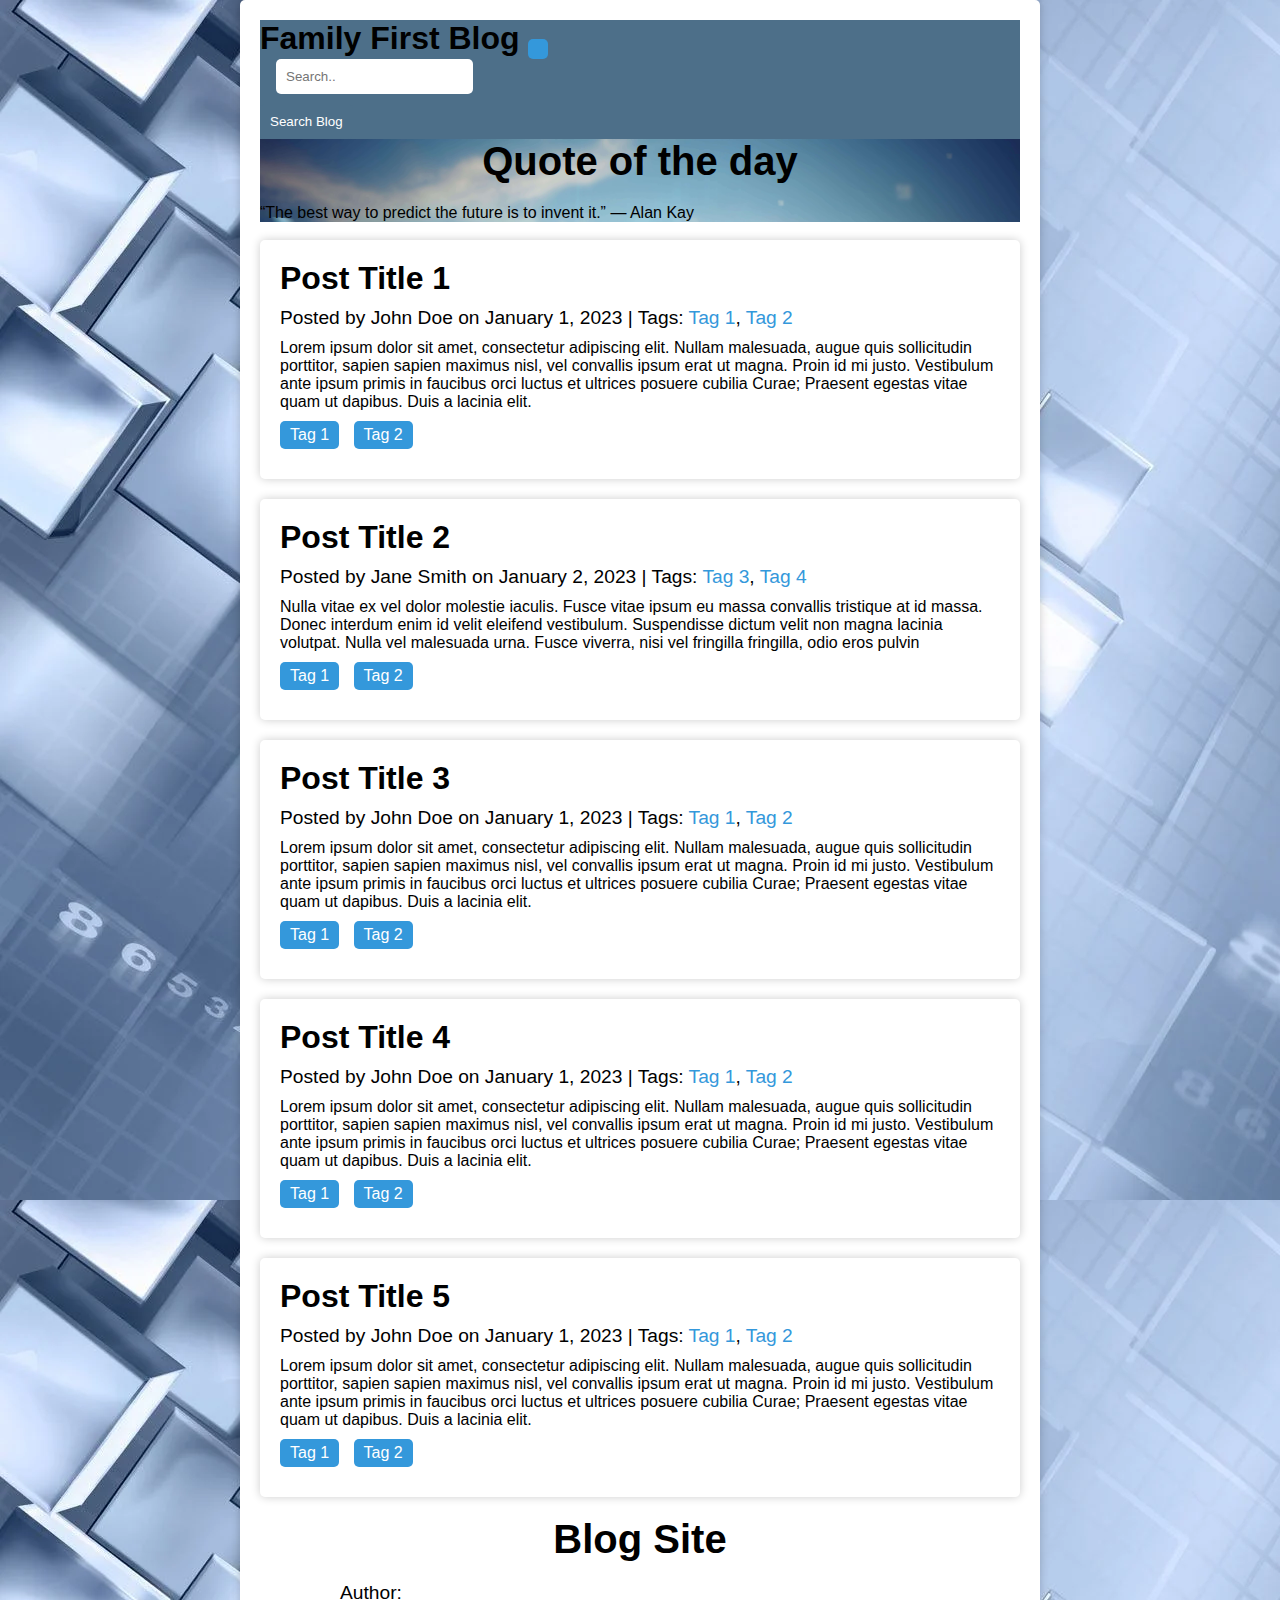
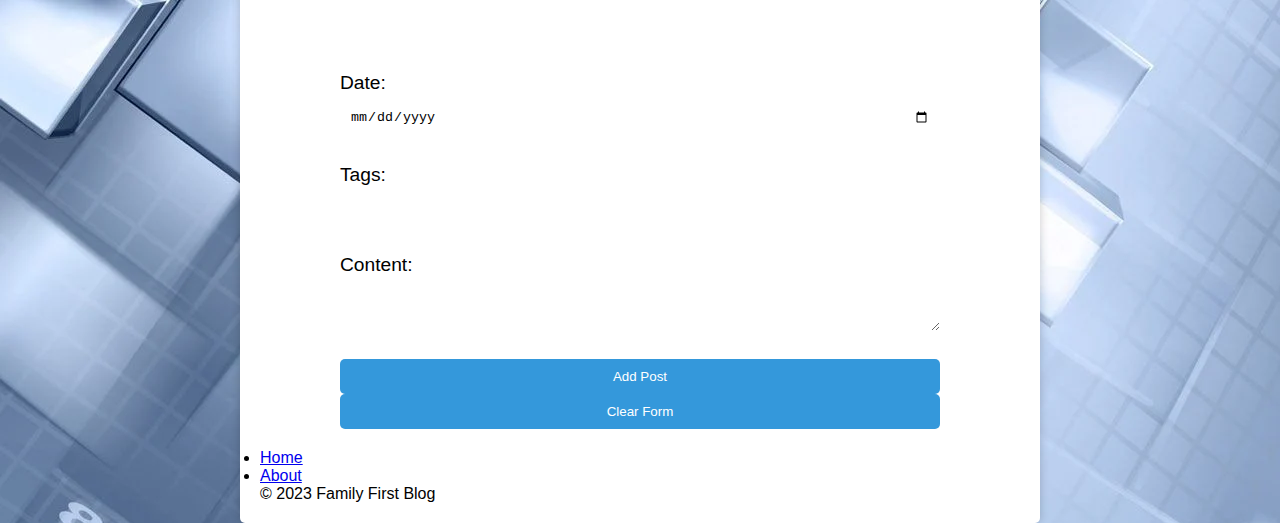
==== kindex.html @ 548a8da6 "commit2 KL" ====
<!DOCTYPE html>
<html lang="en">
  <head>
    <meta charset="UTF-8" />
    <meta http-equiv="X-UA-Compatible" content="IE=edge" />
    <meta name="viewport" content="width=device-width, initial-scale=1.0" />
    <link rel="stylesheet" href="styles.css">
    <title>Family First Blog</title>
    <link
      href="https://cdn.jsdelivr.net/npm/bootstrap@5.3.0-alpha1/dist/css/bootstrap.min.css"
      rel="stylesheet"
      integrity="sha384-GLhlTQ8iRABdZLl6O3oVMWSktQOp6b7In1Zl3/Jr59b6EGGoI1aFkw7cmDA6j6gD"
      crossorigin="anonymous"
    />
    <link
     rel="stylesheet"
     href="https://cdnjs.cloudflare.com/ajax/libs/animate.css/4.1.1/animate.min.css"
   />
    
  </head>
  <body>
    <!--NAVIGATION BAR----------------------------->
    <div class="container">
      <div class="row">
        <nav class="navbar navbar-expand-lg bg-body-tertiary">
          <div class="container-fluid" style="background-color: rgb(77, 111, 137);">
            <a style="font-size:xx-large; font-weight: bolder">Family First Blog </a>
            <button
              class="navbar-toggler"
              type="button"
              data-bs-toggle="collapse"
              data-bs-target="#navbarSupportedContent"
              aria-controls="navbarSupportedContent"
              aria-expanded="false"
              aria-label="Toggle navigation"
            >
              <span class="navbar-toggler-icon"></span>
            </button>
            <div class="collapse navbar-collapse" id="navbarSupportedContent">
            </div>
            <div class="topnav" style="padding-left: 1rem; padding-right: 1rem;">
                <input type="text" placeholder="Search..">
              </div>
                <button class="btn btn-outline-light" type="submit">
                  Search Blog
                </button>            
            </div>
        </nav>
      </div>

      <!--HERO SECTION----------->

      <div class="row1">
        <div class="px-4 py-5 my-5 text-center">
          <h1 class="display-5 fw-bold">Quote of the day</h1>
          <div class="col-lg-6 mx-auto">
            <p class="lead mb-4">
                “The best way to predict the future is to invent it.” ― Alan Kay
            </p>
          </div>
        </div>
      </div>

      <!---------------------- JOHN  ---------------------> 
      <body>
     
        <br>
        <main>
            <div class="post">
              <h2>Post Title 1</h2>
              <div class="post-meta">
                Posted by John Doe on January 1, 2023 | Tags: <a href="#">Tag 1</a>, <a href="#">Tag 2</a>
              </div>
              <p>Lorem ipsum dolor sit amet, consectetur adipiscing elit. Nullam malesuada, augue quis sollicitudin porttitor, sapien sapien maximus nisl, vel convallis ipsum erat ut magna. Proin id mi justo. Vestibulum ante ipsum primis in faucibus orci luctus et ultrices posuere cubilia Curae; Praesent egestas vitae quam ut dapibus. Duis a lacinia elit.</p>
              <div class="post-tags">
                <a href="#">Tag 1</a>
                <a href="#">Tag 2</a>
              </div>
            </div>
            <div class="post">
              <h2>Post Title 2</h2>
              <div class="post-meta">
                Posted by Jane Smith on January 2, 2023 | Tags: <a href="#">Tag 3</a>, <a href="#">Tag 4</a>
              </div>
              <p>Nulla vitae ex vel dolor molestie iaculis. Fusce vitae ipsum eu massa convallis tristique at id massa. Donec interdum enim id velit eleifend vestibulum. Suspendisse dictum velit non magna lacinia volutpat. Nulla vel malesuada urna. Fusce viverra, nisi vel fringilla fringilla, odio eros pulvin
                <div class="post-tags">
                <a href="#">Tag 1</a>
                <a href="#">Tag 2</a>
              </div>
            </div>
            <div class="post">
              <h2>Post Title 3</h2>
              <div class="post-meta">
                Posted by John Doe  on January 1, 2023  | Tags: <a href="#">Tag 1</a>, <a href="#">Tag 2</a>
              </div>
              <p>Lorem ipsum dolor sit amet, consectetur adipiscing elit. Nullam malesuada, augue quis sollicitudin porttitor, sapien sapien maximus nisl, vel convallis ipsum erat ut magna. Proin id mi justo. Vestibulum ante ipsum primis in faucibus orci luctus et ultrices posuere cubilia Curae; Praesent egestas vitae quam ut dapibus. Duis a lacinia elit.</p>
              <div class="post-tags">
                <a href="#">Tag 1</a>
                <a href="#">Tag 2</a>
              </div>
            </div>
            <div class="post">
              <h2>Post Title 4</h2>
              <div class="post-meta">
                Posted by John Doe on January 1, 2023  | Tags: <a href="#">Tag 1</a>, <a href="#">Tag 2</a>
              </div>
              <p>Lorem ipsum dolor sit amet, consectetur adipiscing elit. Nullam malesuada, augue quis sollicitudin porttitor, sapien sapien maximus nisl, vel convallis ipsum erat ut magna. Proin id mi justo. Vestibulum ante ipsum primis in faucibus orci luctus et ultrices posuere cubilia Curae; Praesent egestas vitae quam ut dapibus. Duis a lacinia elit.</p>
              <div class="post-tags">
                <a href="#">Tag 1</a>
                <a href="#">Tag 2</a>
              </div>
            </div>
            <div class="post">
              <h2>Post Title 5</h2>
              <div class="post-meta">
                Posted by John Doe on January 1, 2023  | Tags: <a href="#">Tag 1</a>, <a href="#">Tag 2</a>
              </div>
              <p>Lorem ipsum dolor sit amet, consectetur adipiscing elit. Nullam malesuada, augue quis sollicitudin porttitor, sapien sapien maximus nisl, vel convallis ipsum erat ut magna. Proin id mi justo. Vestibulum ante ipsum primis in faucibus orci luctus et ultrices posuere cubilia Curae; Praesent egestas vitae quam ut dapibus. Duis a lacinia elit.</p>
              <div class="post-tags">
                <a href="#">Tag 1</a>
                <a href="#">Tag 2</a>
              </div>
            </div>
            <div class="containerform">
                <h1>Blog Site</h1>
                <form id="post-form">
                    <label for="author">Author:</label>
                    <input type="text" id="author" name="author" required>
                    <br>
                    <label for="date">Date:</label>
                    <input type="date" id="date" name="date" required>
                    <br>
                    <label for="tags">Tags:</label>
                    <input type="text" id="tags" name="tags">
                    <br>
                    <label for="content">Content:</label>
                    <textarea id="content" name="content" required></textarea>
                    <br>
                    <button type="submit" id="submit-btn">Add Post</button>
                    <button type="button" id="clear-btn">Clear Form</button>
                </form>
                <div id="post-list"></div>
            </div>
            
      <!--FOOTER---------------------------------------------------->

      <footer class="py-3 my-4">
        <ul class="nav justify-content-center border-bottom pb-3 mb-3">
          <li class="nav-item">
            <a href="#" class="nav-link px-2 text-muted">Home</a>
          </li>
          <li class="nav-item">
            <a href="#" class="nav-link px-2 text-muted">About</a>
          </li>
        </ul>
        <p class="text-center text-muted">© 2023 Family First Blog</p>
      </footer>
    </div>
    <script
      src="https://cdn.jsdelivr.net/npm/bootstrap@5.3.0-alpha1/dist/js/bootstrap.bundle.min.js"
      integrity="sha384-w76AqPfDkMBDXo30jS1Sgez6pr3x5MlQ1ZAGC+nuZB+EYdgRZgiwxhTBTkF7CXvN"
      crossorigin="anonymous"
    ></script>
  </body>
</html>
---- styles.css ----
/* Reset styles */
* {
  box-sizing: border-box;
  margin: 0;
  padding: 0;
}

/* Global styles */
body {
  font-family: Arial, sans-serif;
  background-color: #f2f2f2;
}

.container {
  max-width: 800px;
  margin: 0 auto;
  padding: 20px;
  background-color: #fff;
  box-shadow: 0 0 10px rgba(0, 0, 0, 0.2);
  border-radius: 5px;
}

h1 {
  font-size: 2.5rem;
  text-align: center;
  margin-bottom: 20px;
}

form {
  display: flex;
  flex-direction: column;
  margin-bottom: 20px;
}

label {
  font-size: 1.2rem;
  margin-bottom: 5px;
}

input[type="text"],
input[type="date"],
textarea {
  padding: 10px;
  border: none;
  border-radius: 5px;
  margin-bottom: 10px;
}

input[type="text"]:focus,
input[type="date"]:focus,
textarea:focus {
  outline: none;
  box-shadow: 0 0 5px rgba(0, 0, 0, 0.2);
}

button {
  padding: 10px;
  border: none;
  border-radius: 5px;
  color: #fff;
  background-color: #3498db;
  cursor: pointer;
  transition: all 0.3s ease;
}

button:hover {
  background-color: #2980b9;
}

#post-list {
  margin-top: 20px;
}

.post {
  margin-bottom: 20px;
  padding: 20px;
  background-color: #fff;
  box-shadow: 0 0 10px rgba(0, 0, 0, 0.2);
  border-radius: 5px;
}

.post h2 {
  font-size: 2rem;
  margin-bottom: 10px;
}

.post-meta {
  font-size: 1.2rem;
  margin-bottom: 10px;
}

.post-meta a {
  color: #3498db;
  text-decoration: none;
}

.post-tags {
  margin-top: 10px;
}

.post-tags a {
  display: inline-block;
  padding: 5px 10px;
  margin-right: 10px;
  margin-bottom: 10px;
  background-color: #3498db;
  color: #fff;
  text-decoration: none;
  border-radius: 5px;
  transition: all 0.3s ease;
}

.post-tags a:hover {
  background-color: #2980b9;
}


/* --------------------KL STYLE ADDED----------- */
body {
  background-image: url(images/BG.jpeg)
}

.row1 {
  background-image: url(images/cover.jpg);
  background-size: cover;
}

.btn{
  background-color:  rgb(77, 111, 137);
  color: #fff;
}
.containerform {
  max-width: 600px;
  margin: 0 auto;
}
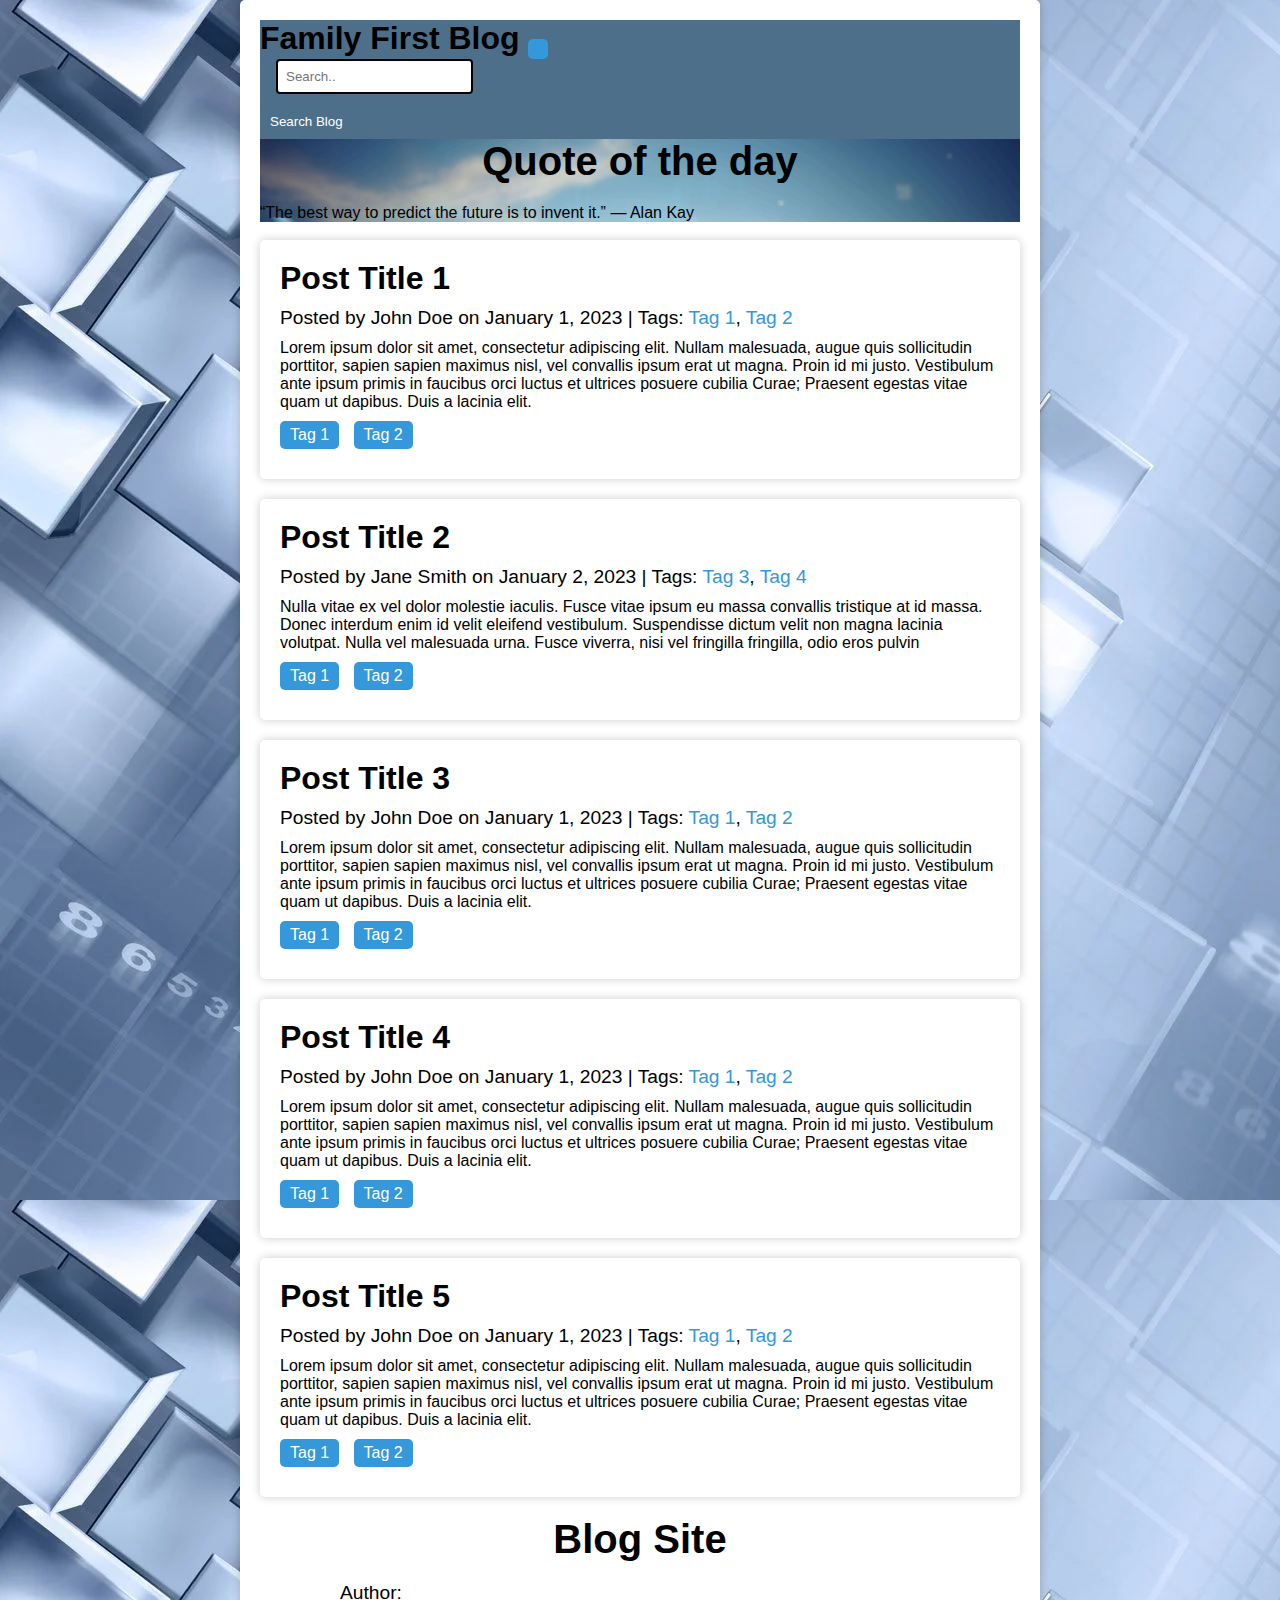
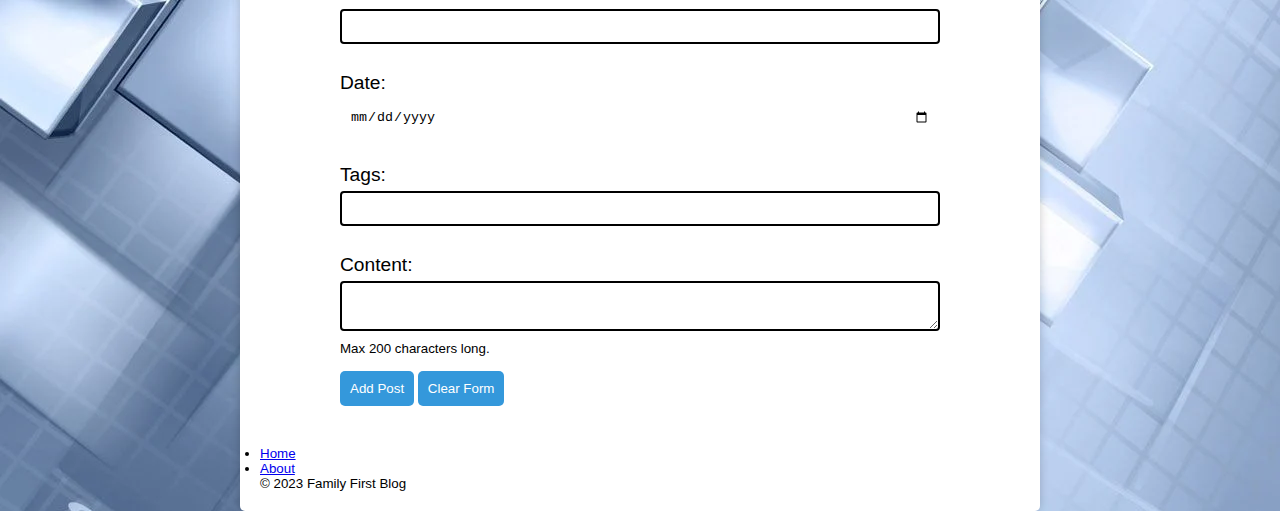
==== commit bff637a1: "commit kl" ====
--- a/kindex.html
+++ b/kindex.html
@@ -134,7 +134,9 @@
                     <input type="text" id="tags" name="tags">
                     <br>
                     <label for="content">Content:</label>
-                    <textarea id="content" name="content" required></textarea>
+                    <textarea id="content" name="content" required maxlength="200"></textarea>
+                    <small id="passwordHelpInline" class="text-muted">
+                    <p>Max 200 characters long.</p>
                     <br>
                     <button type="submit" id="submit-btn">Add Post</button>
                     <button type="button" id="clear-btn">Clear Form</button>
--- a/styles.css
+++ b/styles.css
@@ -132,4 +132,11 @@
 .containerform {
   max-width: 600px;
   margin: 0 auto;
-}+}
+
+input[type="text"],
+  textarea {
+    border: 2px solid #000000;
+    border-radius: 4px;
+    padding: 8px;
+  }